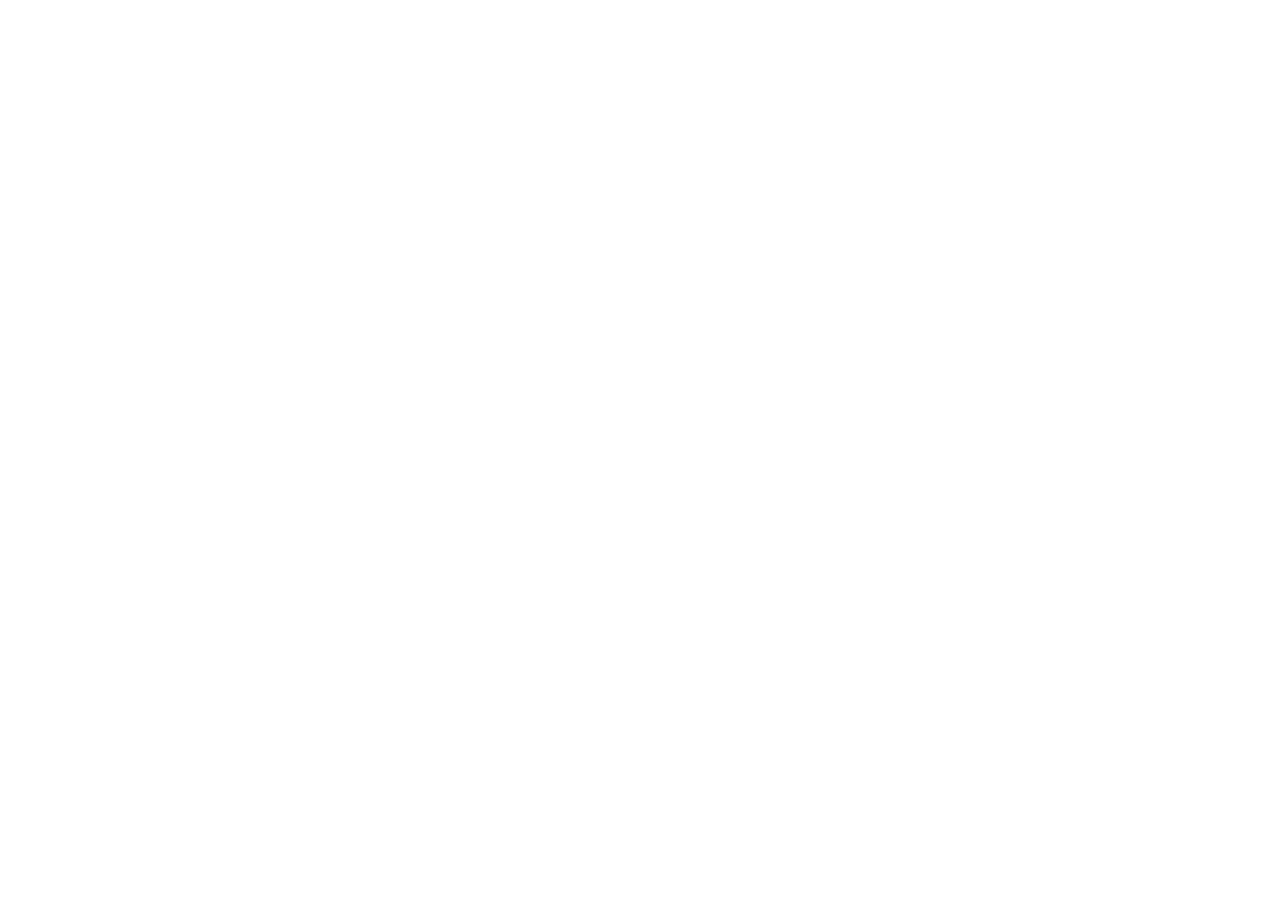
==== src/main/webapp/applicants.html @ 50c9f8e4 "add more css" ====
<!DOCTYPE html>
<html>
	<head>
		<meta http-equiv="content-type" content="text/html; charset=utf-8">
		<title>Applicants</title>
	</head>
	<body data-lift-content-id="main">
		<div id="main" data-lift="surround?with=default;at=content">
			<div id="action_menu_bar">
				<ul id="applicant_action_menu_bar">
					
				</ul>				
			</div>
		</div>
	</body>
</html>
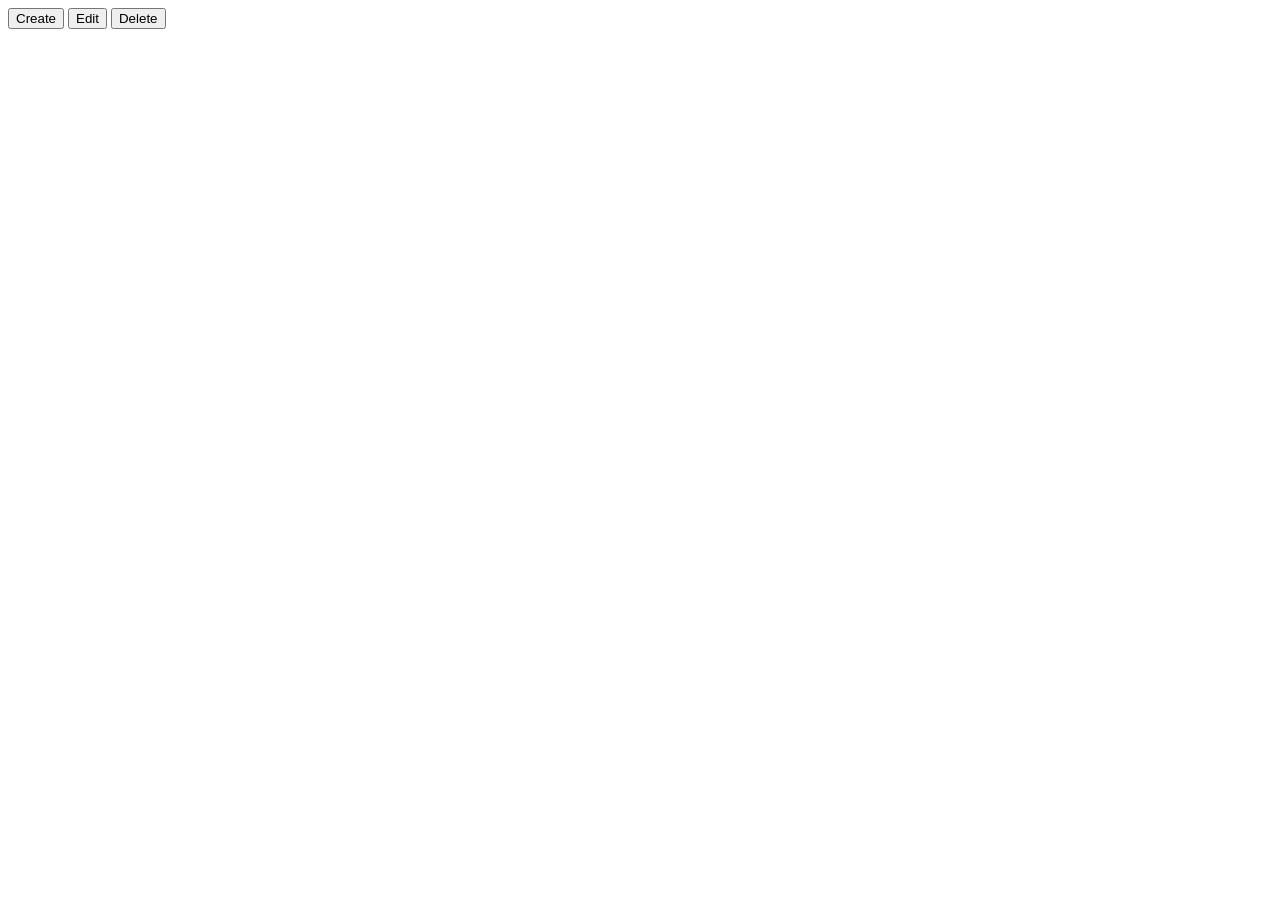
==== commit c9a3067e: "Add Applicant action toolbar" ====
--- a/src/main/webapp/applicants.html
+++ b/src/main/webapp/applicants.html
@@ -1,16 +1,20 @@
 <!DOCTYPE html>
 <html>
-	<head>
-		<meta http-equiv="content-type" content="text/html; charset=utf-8">
-		<title>Applicants</title>
-	</head>
-	<body data-lift-content-id="main">
-		<div id="main" data-lift="surround?with=default;at=content">
-			<div id="action_menu_bar">
-				<ul id="applicant_action_menu_bar">
-					
-				</ul>				
-			</div>
-		</div>
-	</body>
+<head>
+  <meta name="generator" content="HTML Tidy for HTML5 for Linux version 5.2.0">
+  <meta http-equiv="content-type" content="text/html; charset=utf-8">
+  <title>Applicants</title>
+</head>
+<body data-lift-content-id="main">
+  <div id="main" data-lift="surround?with=default;at=content">
+    <div class="toolbar">
+      <div class="right">
+        <button type="button" class="create_button">Create</button> 
+				<button type="button" class="edit_button">Edit</button> 
+				<button type="button" class="delete_button">Delete</button>
+      </div>
+    </div>
+    <div id="applicants_list"></div>
+  </div>
+</body>
 </html>
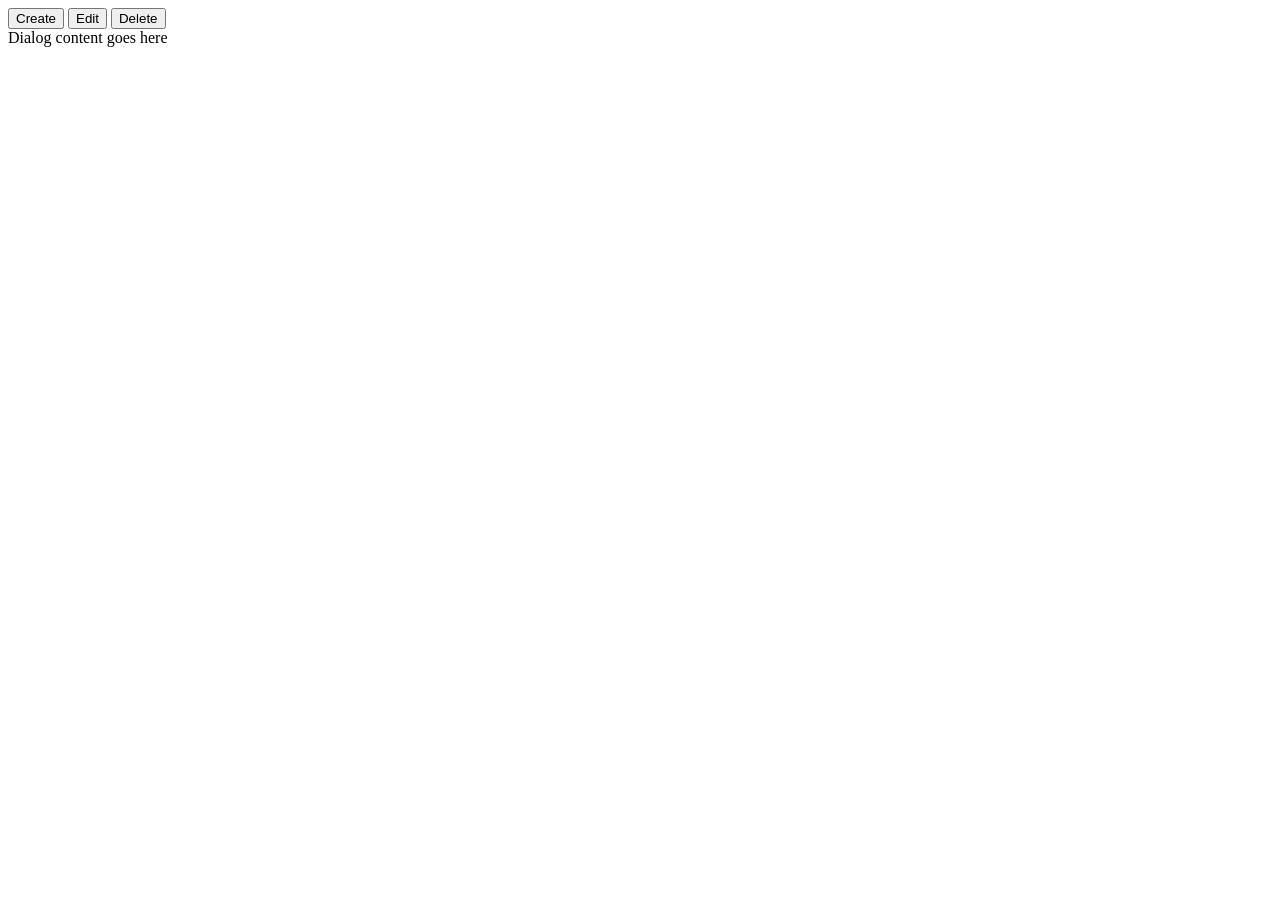
==== commit 2de2e689: "Add 'Create Applicant' dialog. The footer always at the bottom" ====
--- a/src/main/webapp/applicants.html
+++ b/src/main/webapp/applicants.html
@@ -14,6 +14,9 @@
 				<button type="button" class="delete_button">Delete</button>
       </div>
     </div>
+		<div id="create_applicant_dialog">
+			Dialog content goes here
+		</div>
     <div id="applicants_list"></div>
   </div>
 </body>
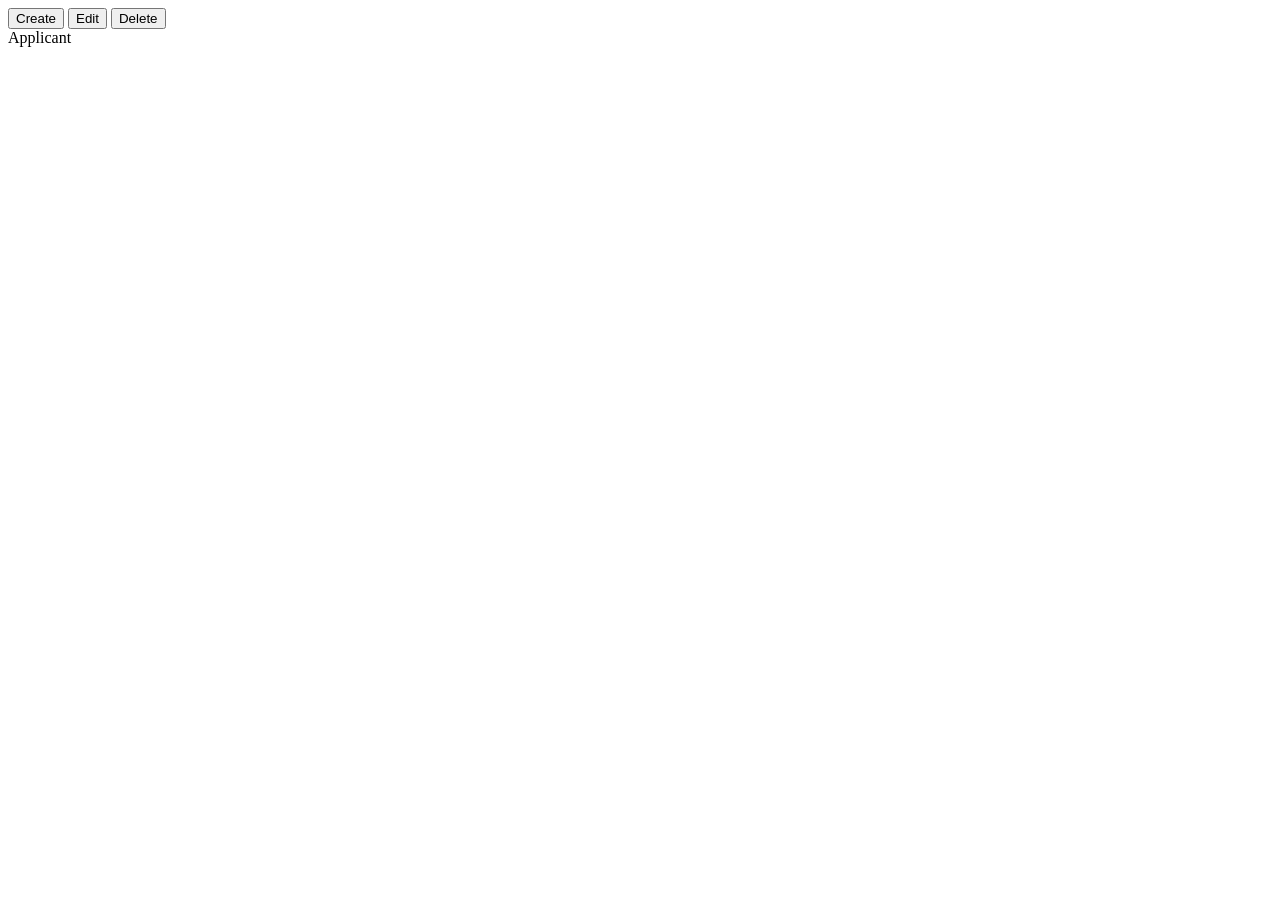
==== commit 4f3e87eb: "Introduce applicant.html" ====
--- a/src/main/webapp/applicants.html
+++ b/src/main/webapp/applicants.html
@@ -14,9 +14,7 @@
 				<button type="button" class="delete_button">Delete</button>
       </div>
     </div>
-		<div id="create_applicant_dialog">
-			Dialog content goes here
-		</div>
+		<div data-lift="embed?what=applicant">Applicant</div>
     <div id="applicants_list"></div>
   </div>
 </body>
